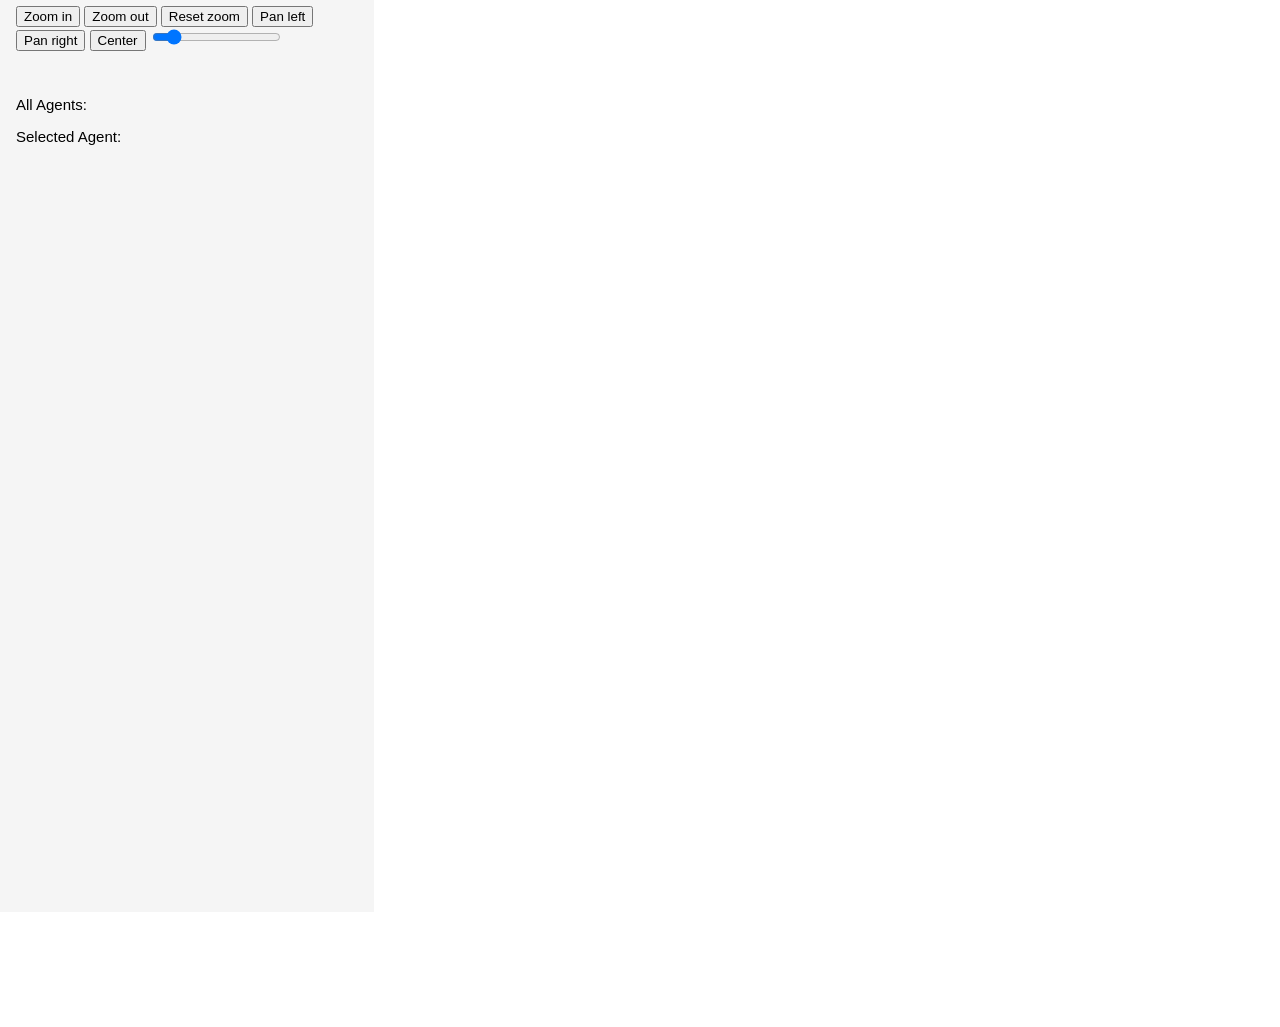
==== demo.html @ 611673a5 "changesnow" ====
<!DOCTYPE html><html><head>
    <title>Interactive Visualisation of trust relationships</title>
    <style>
      body {
        margin: 0;
        overflow: hidden;
        font-family: sans-serif;
      }
      .sidenav {
      height: 100%;
      width: 350px;
      position: fixed;
      z-index: 1;
      top: 0;
      left: 0;
      background-color: #F5F5F5;
      overflow-x: hidden;
      padding-top: 20px;
      }
      
      .sidenav {
      padding: 6px 8px 6px 16px;
      text-decoration: none;
      font-size: 15px;
      display: block;
      }

      .sidenav a:hover {
      color: #54c4e6;
      }

      .main {
      /*margin-left: 350px;  Same as the width of the sidenav */
      font-size: 28px; /* Increased text to enable scrolling */
      padding: 10px 10px;
      }

      @media screen and (max-height: 450px) {
      .sidenav {padding-top: 15px;}
      .sidenav a {font-size: 18px;}
      }
    </style>
    <script src="https://d3js.org/d3.v7.min.js" charset="utf-8"></script>
  </head>
  <body>
    <div class="main" style="text-align:center;">
      <svg id="container" width="1400" height="1000"></svg>  
    </div>
    <div class="sidenav">
      <button id="zoomIn">Zoom in</button>
      <button id="zoomOut">Zoom out</button>
      <button id="resetZoom">Reset zoom</button>
      <button id="panLeft">Pan left</button>
      <button id="panRight">Pan right</button>
      <button id="center">Center</button>

      <input type="range" min="200" max="1000" step="50" value="300" class="slider" id="myRange">

      <div style="padding-top: 30px; ">
        <p>All Agents: <span id="allagents"></span></p>
        <p>Selected Agent:  <span id="selectedagent"></span></p>
      </div>

      <div id="trustlog"></div>
      <div id="agentlog"></div>
    </div>
    
    <script src="index.js" type="module"></script>
  
<script src="bundle1.js"></script>
</body>
</html>
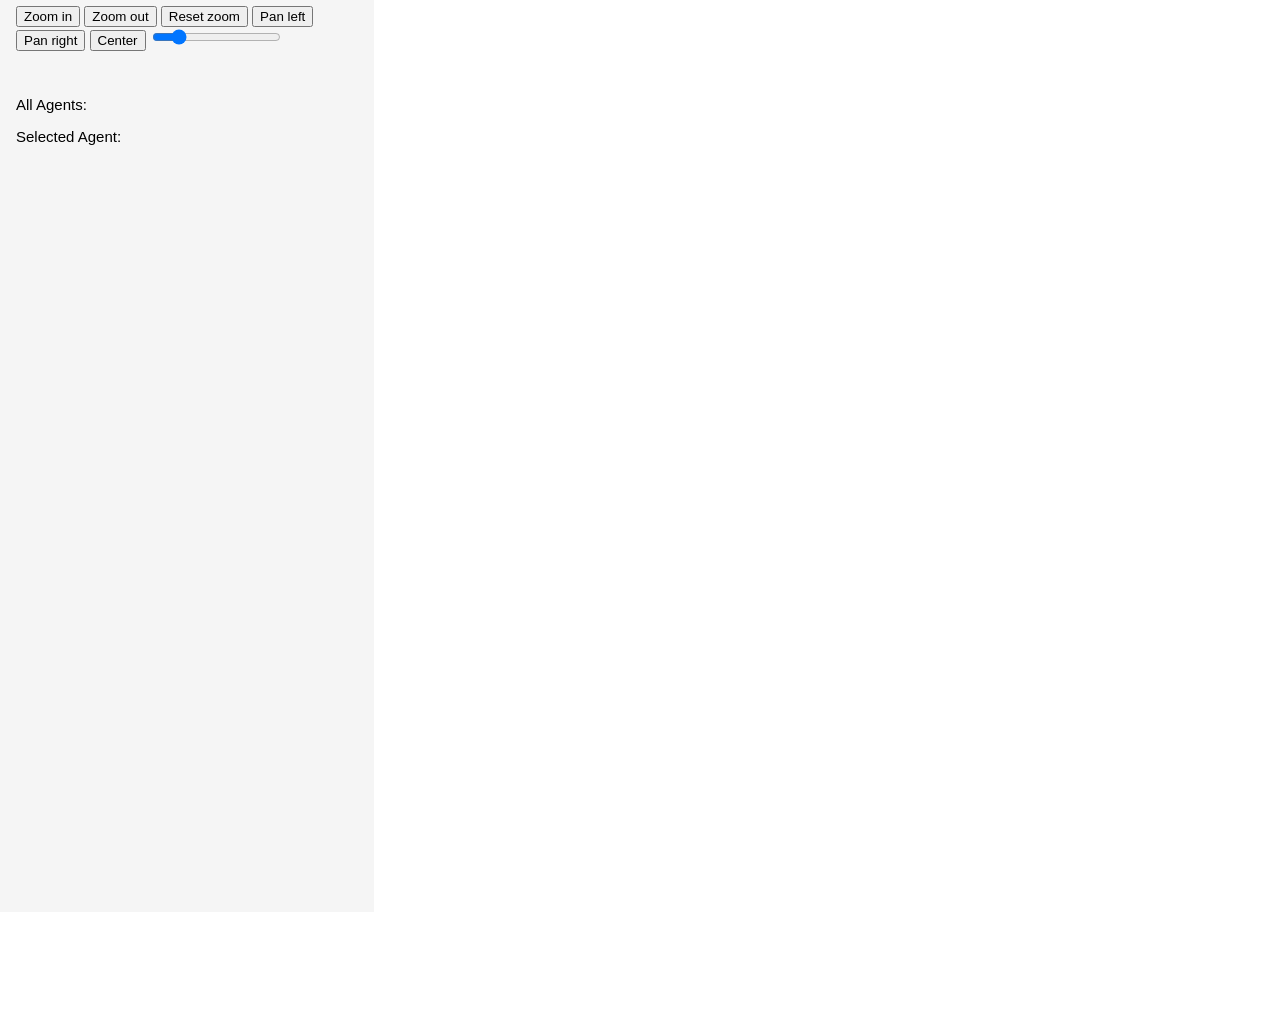
==== commit 43386e45: "final change" ====
--- a/demo.html
+++ b/demo.html
@@ -1,4 +1,6 @@
-<!DOCTYPE html><html><head>
+<!DOCTYPE html>
+<html>
+  <head>
     <title>Interactive Visualisation of trust relationships</title>
     <style>
       body {
@@ -17,7 +19,7 @@
       overflow-x: hidden;
       padding-top: 20px;
       }
-      
+
       .sidenav {
       padding: 6px 8px 6px 16px;
       text-decoration: none;
@@ -54,19 +56,32 @@
       <button id="panRight">Pan right</button>
       <button id="center">Center</button>
 
-      <input type="range" min="200" max="1000" step="50" value="300" class="slider" id="myRange">
+      <input type="range" min="20" max="200" step="5" value="50" class="slider" id="myRange">
 
       <div style="padding-top: 30px; ">
         <p>All Agents: <span id="allagents"></span></p>
         <p>Selected Agent:  <span id="selectedagent"></span></p>
       </div>
 
-      <div id="trustlog"></div>
-      <div id="agentlog"></div>
+      <div id="trustlog" style="padding-top: 20px; display: none;">
+        <p><strong> Trust log info </strong></p>
+        <p>Agent:  <span id="agent"></span></p>
+        <p>Date Time:  <span id="datetime"></span></p>
+        <p>Other agent:  <span id="otheragent"></span></p>
+        <p>Resource ID:  <span id="resourceid"></span></p>
+        <p>Trust value:  <span id="trustvalue"></span></p>
+      </div>
+
+      <div id="agentlog" style="padding-top: 20px; display: none;">
+        <p><strong> Agents log info </strong></p>
+        <p>Date Time:  <span id="adatetime"></span></p>
+        <p>Metric string:  <span id="metricstring"></span></p>
+        <p>Other agent:  <span id="aotheragent"></span></p>
+        <p>Resource ID:  <span id="aresourceid"></span></p>
+        <p>Trust value:  <span id="atrustvalue"></span></p>
+      </div>
     </div>
     
-    <script src="index.js" type="module"></script>
-  
-<script src="bundle1.js"></script>
-</body>
+    <script src="bundle.js"></script>
+  </body>
 </html>
